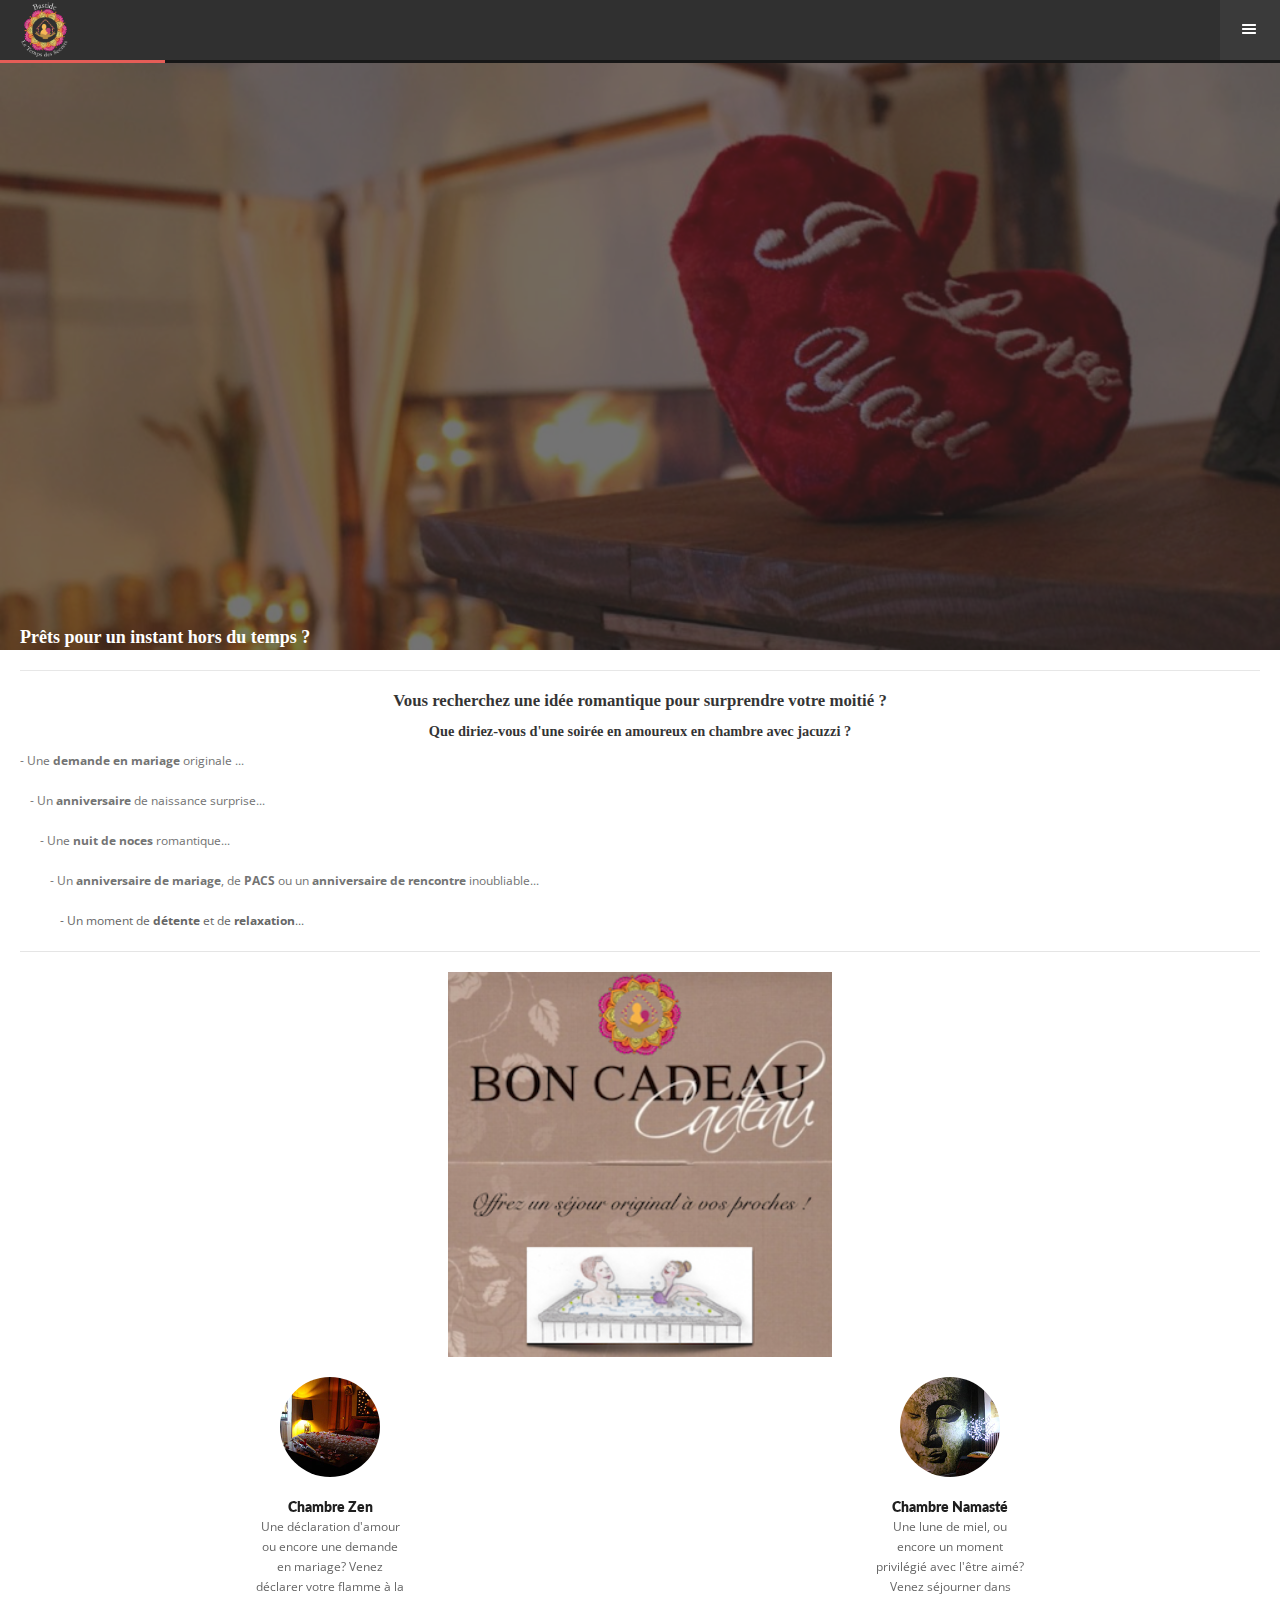
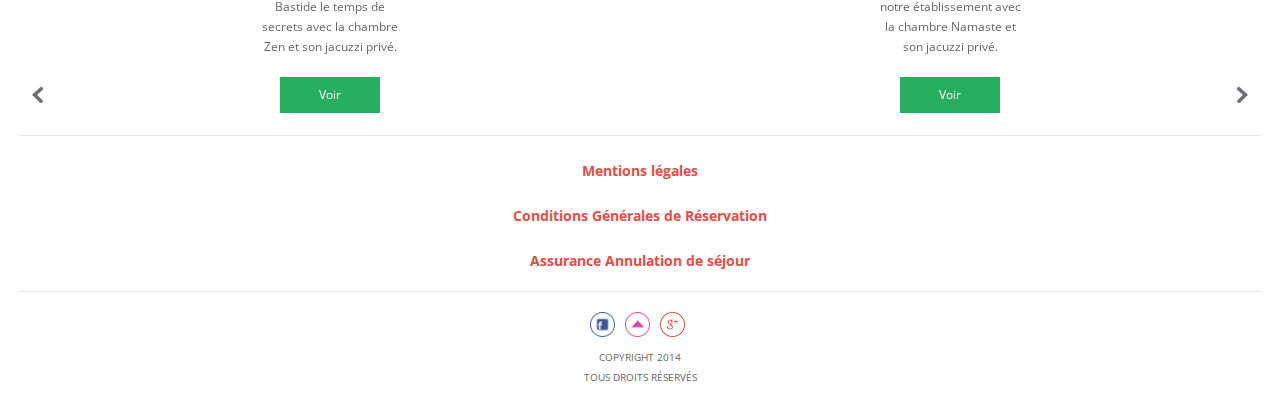
==== homepage.html @ b0e4244a "essai" ====
<!DOCTYPE HTML>
<head>
    <meta http-equiv="Content-Type" content="text/html; charset=utf-8" />
    <meta name="viewport" content="user-scalable=no, initial-scale=1.0, maximum-scale=1.0"/>
    <meta name="apple-mobile-web-app-capable" content="yes"/>
    <meta name="apple-mobile-web-app-status-bar-style" content="black">

    <link rel="apple-touch-icon-precomposed" sizes="114x114" href="images/splash/splash-icon.png">
    <link rel="apple-touch-startup-image" href="images/splash/splash-screen.png" 			media="screen and (max-device-width: 320px)" />  
    <link rel="apple-touch-startup-image" href="images/splash/splash-screen%402x.png" 		media="(max-device-width: 480px) and (-webkit-min-device-pixel-ratio: 2)" /> 
    <link rel="apple-touch-startup-image" sizes="640x1096" href="images/splash/splash-screen%403x.png" />
    <link rel="apple-touch-startup-image" sizes="1024x748" href="images/splash/splash-screen-ipad-landscape.png" media="screen and (min-device-width : 481px) and (max-device-width : 1024px) and (orientation : landscape)" />
    <link rel="apple-touch-startup-image" sizes="768x1004" href="images/splash/splash-screen-ipad-portrait.png" media="screen and (min-device-width : 481px) and (max-device-width : 1024px) and (orientation : portrait)" />
    <link rel="apple-touch-startup-image" sizes="1536x2008" href="images/splash/splash-screen-ipad-portrait-retina.png"   media="(device-width: 768px)	and (orientation: portrait)	and (-webkit-device-pixel-ratio: 2)"/>
    <link rel="apple-touch-startup-image" sizes="1496x2048" href="images/splash/splash-screen-ipad-landscape-retina.png"   media="(device-width: 768px)	and (orientation: landscape)	and (-webkit-device-pixel-ratio: 2)"/>

    <title>Epsilon Mobile Framework - Version 2.0</title>

    <link href="styles/style.css"     		rel="stylesheet" type="text/css">
    <link href="styles/framework.css" 		rel="stylesheet" type="text/css">
    <link href="styles/owl.carousel.css" 	 rel="stylesheet" type="text/css">
    <link href="styles/owl.theme.css" 		rel="stylesheet" type="text/css">
    <link href="styles/swipebox.css"		 rel="stylesheet" type="text/css">
    <link href="styles/colorbox.css"		 rel="stylesheet" type="text/css">

    <script type="text/javascript" src="scripts/jquery.js"></script>
    <script type="text/javascript" src="scripts/jqueryui.js"></script>
    <script type="text/javascript" src="scripts/owl.carousel.min.js"></script>
    <script type="text/javascript" src="scripts/jquery.swipebox.js"></script>
    <script type="text/javascript" src="scripts/colorbox.js"></script>
    <script type="text/javascript" src="scripts/snap.js"></script>
    <script type="text/javascript" src="scripts/contact.js"></script>
    <script type="text/javascript" src="scripts/custom.js"></script>
    <script type="text/javascript" src="scripts/framework.js"></script>
    <script type="text/javascript" src="scripts/framework.launcher.js"></script>
    <script	type="text/javascript" src="scripts/j.scrollit.js"></script>
    <script	type="text/javascript" src="scripts/j.wow.js"></script>
    <script	type="text/javascript" src="scripts/j.lazyload.min.js"></script>
    <style>div, a, p, img, blockquote, form, fieldset, textarea, input, label, iframe, code, pre {
        overflow: hidden;
    }</style>
</head>
<body>

    <div id="preloader">
        <div id="status">
            <p class="center-text">
                Chargement de la Page...
                <em>Le chargement depends de la vitesse de votre connection!</em>
            </p>
        </div>
    </div>

    <div class="header">
        <a href="#" class="show-navigation"></a>
        <a href="#" class="hide-navigation"></a>
        <img src="images/misc/logo.png" class="page-logo" alt="img">
    </div>

    <div class="navigation">
        <div class="navigation-wrapper">
            <div class="nav-item">
                <a href="index.html" class="landing-icon">Menu<em class="unselected-item"></em></a>
            </div>
            <div class="nav-item">
                <a href="homepage.html" class="homepage-icon">Accueil<em class="selected-item"></em></a>
            </div>
            <div class="nav-item">
                <a href="chambre-avec-jacuzzi.html" class="se-reposer-icon">Se reposer<em class="unselected-item"></em></a>
            </div>
            <div class="nav-item">
                <a href="se-restaurer.html" class="se-restaurer-icon">Se restaurer<em class="unselected-item"></em></a>
            </div>
            <div class="nav-item">
                <a href="s-evader.html" class="se-restaurer-icon">S'évader<em class="unselected-item"></em></a>
            </div>
            <div class="nav-item">
                <a href="tarif.html" class="tarif-icon">Tarifs/Options<em class="unselected-item"></em></a>
            </div>
            <div class="nav-item">
                <a href="facebook-page.html" class="facebook-icon">Page Facebook<em class="unselected-item"></em></a>
            </div>
            <div class="nav-item">
                <a href="contact.html" class="contact-icon">Contact<em class="unselected-item"></em></a>
            </div>
        </div>
    </div>

    <div class="page-header-clear"></div>

    <div class="slider-container">
        <div class="homepage-slider" data-snap-ignore="true">                
            <div>
                <div class="overlay"></div>
                <div class="homepage-slider-caption">
                    <h3>Prêts pour un instant hors du temps ?</h3>
                </div>
                <img src="images/home-slider/iloveyou.jpg" class="responsive-image" alt="img">
            </div>
            <div>
                <div class="overlay"></div>
                <div class="homepage-slider-caption">
                    <h3>Laissez-vous envoûter....</h3>
                </div>
                <img src="images/home-slider/Bouddha.jpg" class="responsive-image" alt="img">
            </div>
            <div>
                <div class="overlay"></div>
                <div class="homepage-slider-caption">
                    <h3>...par l'ambiance unique de nos 3 chambres...</h3>
                </div>
                <img src="images/home-slider/jacuzzi-vert.jpg" class="responsive-image" alt="img">
            </div>
            <div class="homepage-slider-controls">
                <a href="#" class="next-home"></a>
                <a href="#" class="prev-home"></a>
            </div>
        </div>

    </div>

    <div class="content">
        <div class="decoration"></div>
        <div class="container no-bottom">
            <h1 class="center-text"> Vous recherchez une idée romantique pour surprendre votre moitié ?</h1>
            <h2 class="center-text">Que diriez-vous d'une soirée en amoureux en chambre avec jacuzzi ?</h2>
            <p class="left-text">- Une <strong>demande en mariage</strong> originale ...</p>
            <p class="left-text indent-1">- Un <strong>anniversaire</strong> de naissance surprise...</p>
            <p class="left-text indent-2">- Une <strong>nuit de noces</strong> romantique...</p>
            <p class="left-text indent-3">- Un <strong>anniversaire de mariage</strong>, de <strong>PACS</strong> ou un <strong>anniversaire de rencontre</strong> inoubliable...</p>
            <p class="left-text indent-4">- Un moment de <strong>détente</strong> et de <strong>relaxation</strong>...</p>
        </div>	
        <div class="decoration"></div>    
    </div>

    <div class="content-section">
        <a href="contact.html"><img class="margin-center responsive-img" src="images/bon-cadeau-chambre-avec-jacuzzi.png" alt="img"></a>
    </div>

    <div class="content">
        <div class="container">
            <a href="#" class="next-quote"></a>
            <a href="#" class="prev-quote"></a>
            <div class="quote-slider" data-snap-ignore="true">
                <div>
                    <div class="quote-item">
                        <img src="images/chambre-homepage/chambre-avec-jacuzzi-zen.jpg" alt="img">
                        <h4>Chambre Zen</h4>
                        <strong>Une déclaration d'amour ou encore une demande en mariage?
                            Venez déclarer votre flamme à la Bastide le temps de secrets avec la chambre Zen et son jacuzzi privé. </strong>
                        <a href="chambre-avec-jacuzzi.html" class="button button-green center-button">Voir</a>
                    </div>
                </div>
                <div>
                    <div class="quote-item">
                        <img src="images/chambre-homepage/chambre-avec-jacuzzi-namaste.jpg" alt="img">
                        <h4>Chambre Namasté</h4>
                        <strong>Une lune de miel, ou encore un moment privilégié avec l'être aimé?
                            Venez séjourner dans notre établissement avec la chambre Namaste et son jacuzzi privé. </strong>
                        <a href="chambre-avec-jacuzzi.html" class="button button-green center-button">Voir</a>
                    </div>
                </div>
                <div>
                    <div class="quote-item">
                        <img src="images/chambre-homepage/chambre-avec-jacuzzi-jaipur.jpg" alt="img">
                        <h4>Chambre Jaipur</h4>
                        <strong>Un anniversaire de rencontre, ou envie de faire une surprise à l'être aimé?
                            Découvrez la chambre Jaïpur et son jacuzzi privatif. </strong>
                        <a href="chambre-avec-jacuzzi.html" class="button button-green center-button">Voir</a>
                    </div>
                </div>
            </div>
        </div>  
        <div class="decoration"></div>      
    </div>

    <div class="content">
        <div class="container no-bottom center-text">
            <p class="column-responsive half-bottom">
                <strong><a href="mentions-legales.html">Mentions légales</a></strong>
            </p>
            <p class="column-responsive half-bottom">
                <strong><a href="conditions-generales-de-reservation.html">Conditions Générales de Réservation</a></strong>
            </p>               
            <p class="column-responsive half-bottom last-column">
                <strong><a href="http://www.netassura.com/netassura-allotempo-menu-menu-general.html">Assurance Annulation de séjour</a></strong>
            </p>
            <div class="clear"></div>
        </div>
        <div class="decoration"></div>
    </div>


    <div class="content">
        <div class="container">
            <div class="footer-socials">
                <a href="https://www.facebook.com/pages/Bastide-Le-Temps-des-Secrets/212929413836" class="facebook-footer"></a>
                <a href="#" class="goup-footer"></a>
                <a href="https://plus.google.com/u/0/b/102078926611947515283/102078926611947515283/" class="google-footer"></a>
            </div>
            <p class="copyright uppercase center-text no-bottom">Copyright 2014<br> Tous droits réservés</p>        
        </div>
    </div>




</body>
</html>
---- styles/style.css ----
@charset "utf-8";
/* CSS Document */

body{
	background-color:#FFFFFF;
}

/*/////////////////*/
/*Homepage Settings*/
/*/////////////////*/

#bg { position: fixed; top: 0; left: 0%; }
.bgwidth { width: 100%; }
.bgheight { height: 100%; }

.homepage-wrapper{
	position:relative;
	z-index:999999;
}
.content h1{
    font-size: 1.4em;
    font-family: 'Garamond', serif;
}
.content h2{
    font-size: 1.2em;
    font-family: 'Garamond', serif;
}
.indent-1{
    padding-left: 10px;
}
.indent-2{
    padding-left: 20px;
}
.indent-3{
    padding-left: 30px;
}
.indent-4{
    padding-left: 40px;
}
.indent-5{
    padding-left: 50px;
}
.margin-center{
    margin: 0 auto;
}
.bg-pattern{
	z-index:100;
	position:fixed;
	width:100%;
	height:100%;
	top:0;
	left:0;
	background-image:url(../images/misc/repeat.png);
	background-repeat:repeat;
}

.bg-overlay{
	z-index:99;
	position:fixed;
	top:0;
	left:0;
	height:150%;
	width:100%;
	background-color:rgba(0,0,0,0.7);
}

.homepage-logo{
	width:70px;
	margin-left:auto;
	margin-right:auto;
	margin-top:40px;
}

.homepage-logo-sub{
	font-size:10px;
	font-style:normal;
	text-transform:uppercase;
	text-align:center;
	color:#FFFFFF;
	display:block;
	margin-top:5px;
}

.homepage-navigation{
	margin-top:20px;
	width:320px;
	margin-left:auto;
	margin-right:auto;
}

.homepage-navigation a{
	text-align:center;
	color:#a4a5a4;
	font-size:14px;
	text-transform:uppercase;
	font-family:'Dosis', sans-serif;
	font-weight:400;
	padding-top:80px;
	float:left;
	background-position:15px 0px;
	background-repeat:no-repeat;
	background-size:70px 70px;
	width:100px;
	margin-left:3px;
	margin-right:3px;
	margin-bottom:30px;
}


.home-icon{	background-image:url(../images/misc/home.png);}
.type-icon{	background-image:url(../images/misc/type.png);}
.jquery-icon{	background-image:url(../images/misc/jquery.png);}
.gallery-icon{	background-image:url(../images/misc/gallery.png);}
.folio-icon{	background-image:url(../images/misc/folio.png);}
.mail-icon{	background-image:url(../images/misc/mail.png);}


.footer{
	width:150px;
	margin-left:auto;
	margin-right:auto;
	margin-top:40px;	
}

.footer a{
	background-size:35px 35px;
	width:35px;
	height:35px;
	float:left;
	margin-left:25px;	
}

.footer p{
	text-align:center;
	font-size:10px;
	margin-left:0px;
	text-transform:uppercase;
	margin-top:20px;
	margin-bottom:20px;
}

.facebook-icon{background-image:url(../images/misc/facebook.png);}
.twitter-icon{background-image:url(../images/misc/twitter.png);}
.google-icon{background-image:url(../images/misc/google.png);}
.se-restaurer-icon{background-image:url(../images/misc/se-restaurer.png);}
.se-reposer-icon{background-image:url(../images/misc/se-reposer.png);}
.tarif-icon{background-image:url(../images/misc/tarif.png);}
.margin-top-50{
    margin-top: 50px;
}
.padding-top-1{
    padding-top: 1px;
}
.margin-top-300{
    margin-top: 300px;
}
.height1000{
    height: 3000px;
}
.selected-scroll{
    color: #E34E47 !important;
}
.on-click-view {
    position: absolute;
    right: 15%;
    width: 9%;
    z-index: 2;
}
.content-center{
    margin: 0 auto;
}
.gallery-chambre{
    margin: 0 auto;
    width: auto;
}

.gallery-chambre li {
    margin: 0 auto;
    list-style: none outside none !important;
    width: 33.3333%;
    position: relative;
}

.gallery-chambre li a {
    display: block;
    margin-bottom: 5px !important;
    margin-left: 10px;
    margin-right: 10px;
    margin-top: 10px;
}
.gallery-chambre li a img {
    border-radius: 500px;
    display: block;
    height: auto;
    width: 100%;
}

/* iPads (landscape) */
@media only screen 
and (min-width : 768px) 
and (orientation : landscape) {
    .content-section .responsive-image{
		margin-top:-210px;	
	}	
		
	.homepage-logo{
		width:155px;
		margin-top:40px;
	}

	.homepage-logo-sub{
		font-size:12px;
		margin-bottom:120px;
	}

	.homepage-navigation{
		margin-top:30px;
		margin-bottom:80px;
		width:850px;
		margin-left:auto;
		margin-right:auto;
	}
	
	.homepage-navigation a{
		font-size:16px;
		padding-top:120px;
		background-size:100px 100px;
		width:130px;
		margin-bottom:50px;
	}	
	
	.footer{
		margin-bottom:0px;
	}
	
	.footer p{
		margin-bottom:0px;
		font-size:12px;
		color:#FFFFFF;
	}
    article.page-info {
        background-attachment: scroll;
        background-clip: border-box;
        background-color: #1D1D1D;
        background-image: none;
        background-origin: padding-box;
        background-position: center center;
        background-repeat: no-repeat;
        background-size: cover !important;
        height: 300px;
        padding: 0;
        }
    article {
        margin-bottom: 15px;
    }

    article.page-info .cover {
        background-color: rgba(47, 69, 83, 0.7);
        left: 0;
        right: 0;
        padding: 0 10px;
        position: absolute;
        top: 215px;
        width: 100%;
        height:81px;
    }
    article.detail-article div {
        width: auto !important;
    }
    article.page-info .photoIpad {
        height: 120px;
        width: 120px;
        left: 15px;
        position: absolute;
        top: 150px;
        z-index: 5;
    }

    article .photoIphone {
        display:none;
    }

    article.page-info .cover .infos {
        margin-top: 20px;
    }
    article.page-info .infos {
        margin-left: 140px;
    }

    article.page-info #adresse {
        color: #FFFFFF;
        font-size: 13px;
        margin-top: 5px;
        text-shadow: 0 1px 1px #000000;
    }

    article.detail-article div {
        width: auto !important;
    }
    .content-facebook{
        height: auto;
        position: absolute;
        right: 20px;
        top: 285px;
        width: 40%;
        z-index: 3;
    }
    .content-facebook .faceboook{
        width: 90%;
        position:relative;
        height: 65px;
        margin: 0 auto;
    }
    .content-facebook .faceboook .fan_count{
        color: #FFFFFF;
        position: absolute;
        right: 30px;
        top: 10px;
    }
    .content-facebook .fb-like{
        left: 50px;
        position: absolute;
    }
    
}


/* iPads (portrait)*/

@media only screen 
and (min-width : 768px) 
and (orientation : portrait) {
    .content-section .responsive-image{
		margin-top:-130px;	
	}	
	
	.homepage-logo{
		width:155px;
		margin-top:80px;
	}

	.homepage-logo-sub{
		font-size:12px;
		margin-bottom:120px;
	}

	.homepage-navigation{
		margin-top:30px;
		margin-bottom:100px;
		width:430px;
		margin-left:auto;
		margin-right:auto;
	}
	
	.homepage-navigation a{
		font-size:16px;
		padding-top:120px;
		background-size:100px 100px;
		width:130px;
		margin-bottom:50px;
	}	
	
	.footer p{
		margin-bottom:0px;
		font-size:12px;
		color:#FFFFFF;
	}
    
    article.page-info {
        background-attachment: scroll;
        background-clip: border-box;
        background-color: #1D1D1D;
        background-image: none;
        background-origin: padding-box;
        background-position: center center;
        background-repeat: no-repeat;
        background-size: cover !important;
        height: 300px;
        padding: 0;
        }
    article {
        margin-bottom: 15px;
    }

    article.page-info .cover {
        background-color: rgba(47, 69, 83, 0.7);
        left: 0;
        right: 0;
        padding: 0 10px;
        position: absolute;
        top: 215px;
        width: 100%;
        height:81px;
    }
    article.detail-article div {
        width: auto !important;
    }
    article.page-info .photoIpad {
        height: 120px;
        width: 120px;
        left: 15px;
        position: absolute;
        top: 150px;
        z-index: 5;
    }

    article .photoIphone {
        display:none;
    }

    article.page-info .cover .infos {
        margin-top: 20px;
    }
    article.page-info .infos {
        margin-left: 140px;
    }

    article.page-info #adresse {
        color: #FFFFFF;
        font-size: 13px;
        margin-top: 5px;
        text-shadow: 0 1px 1px #000000;
    }

    article.detail-article div {
        width: auto !important;
    }
    .content-facebook{
        height: auto;
        position: absolute;
        right: 20px;
        top: 285px;
        width: 40%;
        z-index: 3;
    }
    .content-facebook .faceboook{
        width: 90%;
        position:relative;
        height: 65px;
        margin: 0 auto;
    }
    .content-facebook .faceboook .fan_count{
        color: #FFFFFF;
        position: absolute;
        right: 30px;
        top: 10px;
    }
    .content-facebook .fb-like{
        left: 50px;
        position: absolute;
    }

}

/*Mobile Devices in Landscape*/

@media only screen 
and (orientation : landscape ){
	.homepage-logo{
		margin-top:20px;
		margin-bottom:0px;
	}
		
	.homepage-navigation{
		margin-top:40px;
		margin-bottom:20px;
		width:520px;
		margin-left:auto;
		margin-right:auto;
	}
	
	.homepage-navigation a{
		width:80px;	
		background-size:60px 60px;
		background-position: 10px 0px;
	}
	
	.footer{
		margin-top:0px;
	}
}


/*iPhone 5 + WebApp Settings*/

@media screen and (height : 548px){
	.homepage-navigation{
		margin-top:55px;	
	}
    .responsive-img{
        width: 50%;
    }
	.footer{
		margin-top:25px;
	}

	.footer p{
		margin-bottom:0px;
	}
}


/*iOS WebApp Settings*/

@media screen and (height : 572px){
	.homepage-navigation{
		margin-top:65px;	
	}
	
	.footer{
		margin-top:35px;
	}
}

@media screen
and (min-width:320px)
and (orientation : landscape){
    .content-section .responsive-image{
		margin-top:0px;	
	}
    .responsive-img{
        width: 30%;
    }
   /* article.page-info {
        background-attachment: scroll;
        background-clip: border-box;
        background-color: #1D1D1D;
        background-image: none;
        background-origin: padding-box;
        background-position: center center;
        background-repeat: no-repeat;
        background-size: cover !important;
        height: 160px;
        padding: 0;
        }
    article {
        margin-bottom: 15px;
    }

    article.page-info .cover {
        background: url("../img/fbCover-gradient.png") no-repeat scroll left top / cover rgba(0, 0, 0, 0);
        padding: 40px 8px;
    }
    article.detail-article div {
        width: auto !important;
    }
    article.page-info .photoIphone {
        height: 80px;
        width: 80px;
    }
    article .photoIphone {
        float: left;
        width: 45px;
    }
    
    article.page-info .photoIpad {
        display:none;
    }
    
    
    article.page-info .cover .infos {
        margin-top: 20px;
    }
    article.page-info .infos {
        margin-left: 95px;
    }

    article.page-info #adresse {
        color: #FFFFFF;
        font-size: 13px;
        margin-top: 5px;
        text-shadow: 0 1px 1px #000000;
    }

    article.detail-article div {
        width: auto !important;
    }
    .content-facebook{
        width: 100%;
        height: auto;
    }
    .content-facebook .faceboook{
        width: 90%;
        position:relative;
        height: 65px;
        margin: 0 auto;
    }
    .content-facebook .faceboook .fan_count{
        font-size: 1em;
        position: absolute;
        right: 0;
        width:97px;
    }
    .content-facebook .fb-like{
        position: absolute;
        left: 0;
            
    }*/
    
    

}

/*iPhone 5 - WebApp Settings*/

@media screen and (max-height : 460px)
{
	
	.homepage-logo{
		margin-top:15px;
	}
	
	.homepage-logo-sub{
		margin-bottom:30px;
	}
	
	.homepage-navigation{
		margin-top:20px;	
	}
	
	.homepage-navigation a{
		margin-bottom:10px;
	}
    .responsive-img{
        width: 40%;
    }
	
	.footer{
		margin-top:30px;
	}

	.footer p{
		margin-bottom:0px;
	}

	.footer a {
		margin-bottom:-5px;
	}
    
    article.page-info {
        background-attachment: scroll;
        background-clip: border-box;
        background-color: #1D1D1D;
        background-image: none;
        background-origin: padding-box;
        background-position: center center;
        background-repeat: no-repeat;
        background-size: cover !important;
        height: 160px;
        padding: 0;
        }
    article {
        margin-bottom: 15px;
    }

    article.page-info .cover {
        background: url("../img/fbCover-gradient.png") no-repeat scroll left top / cover rgba(0, 0, 0, 0);
        padding: 40px 8px;
    }
    article.detail-article div {
        width: auto !important;
    }
    article.page-info .photoIphone {
        height: 80px;
        width: 80px;
    }
    article .photoIphone {
        float: left;
        width: 45px;
    }
    
    article.page-info .photoIpad {
        display:none;
    }

    article.page-info .cover .infos {
        margin-top: 20px;
    }
    article.page-info .infos {
        margin-left: 95px;
    }

    article.page-info #adresse {
        color: #FFFFFF;
        font-size: 13px;
        margin-top: 5px;
        text-shadow: 0 1px 1px #000000;
    }

    article.detail-article div {
        width: auto !important;
    }
    .content-facebook{
        width: 100%;
        height: auto;
    }
    .content-facebook .faceboook{
        width: 90%;
        position:relative;
        height: 65px;
        margin: 0 auto;
    }
    .content-facebook .faceboook .fan_count{
        font-size: 1em;
        position: absolute;
        right: 0;
        width:97px;
    }
    .content-facebook .fb-like{
        position: absolute;
        left: 0;
            
    }

}

/*Add To Homescreen */

.webapp{
	background-color:rgba(255,255,255,0.9);
	width:300px;
	height:69px;
	position:fixed;
	bottom:-200px;
	border-radius:12px;

}

.webapp-wrapper{
	position:relative;
	width:300px;
	margin-left:auto;
	margin-right:auto;
}

.webapp img{
	width:50px;
	height:50px;
	border-radius:12px;
	position:absolute;
	margin-left:10px;
	margin-top:10px;
}

.webapp h3{
	font-family:'Dosis', sans-serif;
	font-weight:600!important;
	font-size:12px;
	color:#000000;
	font-weight:800;
	margin-left:80px;
	margin-top:10px;
	margin-bottom:0px;
}

.webapp p{
	width:220px;
	color:rgba(0,0,0,0.8);
	font-size:10px;
	margin-left:80px;
	line-height:15px;
}

.close-webapp{
	font-family:Arial, Helvetica, sans-serif;
	position:absolute;
	margin-top:-67px;
	right:20px;
	color:#FFFFFF;
	background-color:#000000;
	border-radius:15px;
	width:12px;
	height:12px;
	font-size:8px;
	line-height:9px;
	padding-left:4px;
}

.corner-deco{
	background-image:url(../images/misc/corner-deco.png);
	background-size:20px 10px;
	width:20px;
	height:10px;
	position:absolute;
	margin-top:-11px;
	margin-left:140px;
}


/*////////////////////////*/
/*Second Homepage Settings*/
/*////////////////////////*/

.header{
	background-color:#1c1c1c;
	height:60px;
	position:fixed;
	width:100%;
	z-index:9999999;
    top:0; 
        
}

.page-logo{
	width:51px;
	margin-top:0px;
	margin-left:20px;
}


.overlay{
	pointer-events:none;
	position:absolute;
	width:100%;
	height:100%;
	background-color:rgba(0,0,0,0.6);
	z-index:9999;
}


.overlay-pattern{
	background-image:url(../images/misc/repeat.png);
	background-repeat:repeat;	
}


.show-navigation{
	right:0px;
	background-image:url(../images/misc/deploy-nav.png);
	background-size:18px 12px;
	width:60px;
	height:60px;
	position:absolute;
	background-repeat:no-repeat;
	background-position:20px 23px;
	background-color:rgba(255,255,255,0.05);
}

.hide-navigation{
	display:none;
	right:0px;
	background-image:url(../images/misc/delete-nav.png);
	background-size:24px 15px;
	width:60px;
	height:60px;
	position:absolute;
	background-repeat:no-repeat;
	background-position:18px 22px;
	background-color:rgba(255,255,255,0.05);
}


.page-header-clear{
	height:60px;
}

.navigation-wrapper{
	border-top:solid 1px rgba(255,255,255,0.08);
	background-color:rgba(255,255,255,0.05);
}

.navigation{
	border-bottom:solid 5px #e34e47;
	background-color:#1c1c1c;
	position:absolute;
	width:100%;
	z-index:999999;
	top:-300%;
}


@media only screen
and (min-width : 768px){
	.navigation{
		margin-top:3px;
		width:320px!important;
		right:0px;
	}
}


.nav-item a{
	opacity:0.8;
	font-size:12px;
	font-family:'Dosis' sans-serif;
	text-transform:uppercase;
	font-weight:500;
	letter-spacing:1.0px;
	padding-left:70px;
	color:rgba(255,255,255,0.8);
	line-height:60px;
	border-bottom:solid 1px rgba(255,255,255,0.1);
	background-position:20px 18px;
	background-repeat:no-repeat;
	background-size:22px 22px;
}

.nav-item a:hover{
	background-color:rgba(255,255,255,0.05);
}

.homepage-icon{
	background-image:url(../images/misc/homepage.png);
}

.landing-icon{
	background-image:url(../images/misc/landing.png);
}

.features-icon{
	background-image:url(../images/misc/features.png);
}

.camera-icon{
	background-image:url(../images/misc/camera.png);
}

.portfolio-icon{
	background-image:url(../images/misc/portfolio.png);
}

.video-icon{
	background-image:url(../images/misc/videos.png);
}

.contact-icon{
	background-image:url(../images/misc/contact.png);
}

.selected-item{
	background-image:url(../images/misc/nav_selected.png);
	background-size:14px 14px;
	background-repeat:no-repeat;
	position:absolute;
	width:14px;
	height:14px;
	right:23px;
	margin-top:23px;
}
	
.unselected-item{
	background-image:url(../images/misc/nav_unselected.png);
	background-size:14px 14px;
	background-repeat:no-repeat;
	position:absolute;
	width:14px;
	height:14px;
	right:23px;
	margin-top:23px;
}

.dropdown-item{
	background-image:url(../images/misc/nav_dropup.png);
	background-size:14px 14px;
	background-repeat:no-repeat;
	position:absolute;
	width:14px;
	height:14px;
	right:23px;
	margin-top:23px;
}

.active-dropdown{
	background-image:url(../images/misc/nav_dropdown.png);
}

.submenu{
	display:none;
}

.submenu-active{
	display:block;
}

.submenu a{
	opacity:0.5;
	background-image:url(../images/misc/nav-submenu.png);
	background-repeat:no-repeat;
	background-size:8px 8px;
	background-position:50px 25px;
	padding-left:90px;
}

/*Contact Icons*/
.contact-call{
	padding-top:5px;
	color:#666;
	padding-left:30px;
	background-image:url(../images/misc/contact_phone.png);
	background-position:0px 5px;
	background-repeat:no-repeat;
	background-size:18px 18px;
	height:30px;
	display:block;
}

.contact-text{
	color:#666;
	padding-left:30px;
	background-image:url(../images/misc/contact_message.png);
	background-position:0px 2px;
	background-repeat:no-repeat;
	background-size:18px 18px;
	height:20px;
	display:block;
	margin-bottom:2px;
}

.contact-mail{
	color:#666;
	padding-left:30px;
	background-image:url(../images/misc/contact_mail.png);
	background-position:3px 3px;
	background-repeat:no-repeat;
	background-size:14px 14px;
	height:20px;
	display:block;
	margin-top:5px;
	margin-bottom:2px;
}

.contact-facebook{
	color:#666;
	padding-left:30px;
	background-image:url(../images/misc/contact_facebook.png);
	background-position:0px 0px;
	background-repeat:no-repeat;
	background-size:20px 20px;
	height:20px;
	display:block;
	margin-top:5px;
	margin-bottom:2px;
}

.contact-twitter{
	color:#666;
	padding-left:30px;
	background-image:url(../images/misc/contact_twitter.png);
	background-position:0px 0px;
	background-repeat:no-repeat;
	background-size:20px 20px;
	height:20px;
	display:block;
	margin-top:5px;
	margin-bottom:2px;
}

.content-section{
	margin-bottom:20px;
}

.content-section .responsive-image{
	margin-bottom:0px;
}

.content-section h1{
	font-size:16px;
	position:absolute;
	color:#FFFFFF;
	margin-top:30px;
	left:20px;
	z-index:99999;
}

.content-section em{
	font-size:12px;
	font-style:normal;
	position:absolute;
	color:#a3a3a3;
	margin-top:55px;
	left:20px;
	z-index:99999;
}

/*About Faces / Quotes */

.quote-item em{
	text-align:center;
	display:block;
	color:#e34e47;
	margin-bottom:10px;
}

.quote-item h4{
	text-align:center;
	margin-bottom:0px;
}

.quote-item strong{
	text-align:center;
	font-style:normal;
	font-weight:400;
	display:block;
	width:230px;
	margin-left:auto;
	margin-right:auto;
}

.quote-item img{
	border-radius:100px;
	width:100px;
	margin-left:auto;
	margin-right:auto;
	margin-bottom:20px;
}

/*Responsive Columns*/

.column-responsive img{
	width:100px;
	float:left;
	border-radius:100px;
	margin-right:10px;
	margin-bottom:10px;
}

.column-responsive strong{
	margin-top:5px;
	display:block;
	margin-bottom:10px;
	font-size:14px;
	color:#1a1a1a;
}

.column-responsive em{
	font-style:normal;
}


.copyright{
	font-size:10px;
}

.footer-socials{
	width:110px;
	margin-left:auto;
	margin-right:auto;
	margin-bottom:10px;
}

.footer-socials a{
	float:left;
	margin-left:5px;
	margin-right:5px;
}

.facebook-footer{
	background-image:url(../images/misc/facebook-footer.png);
	background-repeat:no-repeat;
	background-size:25px 25px;
	height:25px;
	width:25px;
}

.goup-footer{
	background-image:url(../images/misc/goup-footer.png);
	background-repeat:no-repeat;
	background-size:25px 25px;
	height:25px;
	width:25px;
}

.twitter-footer2{
	background-image:url(../images/misc/twitter-footer.png);
	background-repeat:no-repeat;
	background-size:25px 25px;
	height:25px;
	width:25px;
}

.google-footer{
	background-image:url(../images/misc/google-footer.png);
	background-repeat:no-repeat;
	background-size:25px 25px;
	height:25px;
	width:25px;
}

/*Wide Portfolio*/

.wide-active{
	margin-top:20px;
	display:none;
}

.wide-item-wrapper{
	background-color:#FFFFFF;
	padding-bottom:1px;
	margin-top:3px;
}

.wide-folio{
	margin-top:-17px;
	margin-bottom:20px;
}

.wide-item{
	margin-bottom:3px;
}

.wide-item .responsive-image{
	margin-bottom:0px;
}

.wide-image{
	max-height:100px;
	overflow:hidden;
}

.wide-item-titles{
	position:relative;
	z-index:99999;
	top:30px;
	margin-bottom:-45px;
	pointer-events:none;
}

.wide-item-titles h4{
	font-family:'Open Sans', sans-serif;
	font-weight:200;
	font-size:16px;
	text-transform:uppercase;
	color:#FFFFFF;
	position:relative;
	z-index:999999;
	text-align:center;
	margin-bottom:5px;
}

.wide-item-titles p{
	color:#FFFFFF;
	margin-bottom:0px;
	color:rgba(255,255,255,0.5);
	text-align:center;
	position:relative;
	z-index:999999;
}

.wide-item-content{
	display:none;
	margin-top:20px;
	margin-left:20px;
	margin-right:20px;
}

@media (min-width:760px) { 
	.wide-image{
		max-height:150px;
	}
	
	.wide-item-titles{
		top:55px;
		margin-bottom:-45px;
	}
}




/*Demo Purpose Frame Only*/


@media only screen 
and (width : 798px){ 
    .content-section .responsive-image{
		margin-top:-135px;	
	}	
}


/*Preview Frame Demo Only*/

@media only screen 
and (min-width : 798px)
and (min-height: 801px){
	
	.homepage-logo{
		width:155px;
		margin-top:40px;
	}

	.homepage-logo-sub{
		
		font-size:12px;
		margin-bottom:100px;
	}

	.homepage-navigation{
		margin-top:30px;
		margin-bottom:80px;
		width:430px;
		margin-left:auto;
		margin-right:auto;
	}
	
	.homepage-navigation a{
		font-size:16px;
		padding-top:120px;
		background-size:100px 100px;
		width:130px;
		margin-bottom:30px;
	}
}
---- styles/framework.css ----
/*Epsilon Framework Version 2*/
/*Framework author: Enabled*/
/*License: This stylesheet cannot be resold by anyone else except Enabled and Cosmin Cotor*/

@charset "utf-8";
@import url(http://fonts.googleapis.com/css?family=Open+Sans:300italic,400italic,600italic,700italic,800italic,400,300,600,700,800);
@import url(http://fonts.googleapis.com/css?family=Dosis:200,300,400,500,600,700,800);
@import url(http://fonts.googleapis.com/css?family=Raleway:400,100,200,300,500,600);
@import url(http://fonts.googleapis.com/css?family=Lato:400,700,900);
/* CSS Document */


/*////////////////*/
/*Stylesheet Reset*/
/*////////////////*/

* {
	appearance:normal;
	-webkit-appearance: none;
	-moz-appearance: none;
	margin: 0;
	padding: 0;
	border: 0;
	font-size: 100%;
	vertical-align: baseline;
	outline: none;
	font-size-adjust: none;
	-webkit-text-size-adjust: none;
	-moz-text-size-adjust: none;
	-ms-text-size-adjust: none;
}
*:focus {
	outline: none;
}

*,*:after,*:before {	-webkit-box-sizing: border-box;	-moz-box-sizing: border-box;	box-sizing: border-box;	padding: 0;	margin: 0;}

body {
	margin: 0;
	padding: 0;
}

a:hover{
	text-decoration:none!important;
}

::selection {
	background-color:#CCC;
	color: #000;
}

div, a, p, img, blockquote, form, fieldset, textarea, input, label, iframe, code, pre {
	display: block;
	position:relative;

}

p {
	line-height: 20px;
	margin-bottom: 20px;
	font-size:12px;
	letter-spacing:0px;
}

p > a {
	display: inline;
	text-decoration: none;
}

p > a:hover {
	text-decoration: underline;
}

p > span {
	display: inline;
}

span > a {
	display: inline;
}

a > span {
	display: inline;
}

a {
	text-decoration: none;
}

a:hover {
	text-decoration: none;
}

h1 > a, h2 > a, h3 > a, h4 > a, h5 > a, h6 > a {
	display: inline;
}

table {
	border-collapse: separate;
	border-spacing: 0;
	background-color: #f6f6f6;
	border-left: 1px solid #e9e9e9;
	border-top: 1px solid #e9e9e9;
	width: 100%;
	clear: both;
	margin-bottom: 27px;
}

thead {}

th {
	vertical-align: middle;
	border-bottom: 1px solid #e9e9e9;
	border-right: 1px solid #e9e9e9;
	font-weight: bold;
	color: #fff;
    background-color: #816E57;
}

tr {
	line-height: 18px;
}

td {
	border-right: 1px solid #e9e9e9;
	border-bottom: 1px solid #e9e9e9;
	text-align: center;
	color: #666;
	padding-top: 9px;
	padding-bottom: 9px;
	line-height: 18px;
	vertical-align: middle;
    background-color: #F5F2E9;
}

tr:hover > td {
	background: #fff;
}

ul {
	margin-bottom: 20px;
}

.regular-list{
	overflow:visible!important;
	margin-left:0px;
}

.number-list li{
	overflow:visible!important;
	margin-left:0px;
	list-style:decimal;
	margin-left:20px;
}

ol {
	margin-bottom: 20px;
}
li {
	line-height: 18px;
	margin-bottom:5px;
	list-style:inside;
}

ol > li:last-child, ul > li:last-child {
    margin-bottom:0px;	
}

/*//////////////////////////////////////*/
/*Font Selection and General Font Colors*/
/*//////////////////////////////////////*/

body{
	font-family:'Open Sans', sans-serif;
	color:#666;
	font-size:12px;
	line-height:20px;
}

.checkbox{
	color:#666;
}

h1{
	font-size:20px;
	margin-bottom:10px;
	font-weight:800;
	color:#292929;
}

h2{
	font-size:18px;
	margin-bottom:10px;
	font-weight:800;
	color:#292929;
}

h3{
	font-size:16px;
	margin-bottom:10px;
	font-weight:800;
	color:#292929
}

h4{
	font-size:14px;
	margin-bottom:10px;
	font-weight:800;
	color:#292929;
}

h5{
	color:#292929;
	font-size:12px;
	margin-bottom:5px;
	font-weight:800;
}

h1, h2, h3, h4, h5, h6{
	font-family:'Lato', sans-serif;
	color:#1f1f1f;	
}

a{
	color:#e34e47;
}

/*////////////////////////*/
/*Other Classes and Resets*/
/*////////////////////////*/

.content{
	margin-left:20px;
	margin-right:20px;
}

.container{
	margin-bottom:20px;
}

.no-bottom{
	margin-bottom:0px;
	padding-bottom:0px;
}

.half-bottom{
	margin-bottom:10px;
}

.full-bottom{
	margin-bottom:20px;
}

.clear {
	clear: both;
	height: 0px;
	line-height: 0px;
}

.float-left{	 
	float:left;
	margin-right:10px;
	margin-bottom:10px;
}

.float-right{	
	float:right;
	margin-left:5px;
}

.right-text{	 
	text-align:right;
}

.left-text{	  
	text-align:left;
}

.center-text{	
	text-align:center;
}

.uppercase{
	text-transform:uppercase;
}

.capitalize{
	text-transform:capitalize;
}

.responsive-image{
	width:100%;
	margin-bottom:20px;
}

.responsive-video{
	display:block;
	width:100%;
	margin-bottom:20px;
}

.decoration{ 
	height:1px;
	background-color:rgba(0,0,0,0.1);
	margin-bottom:20px;
	display:block;
	clear:both;
}

/*//////////////*/
/*Data Preloader*/
/*//////////////*/

#preloader {
	position:fixed;
	z-index:2500;
	top:0;
	left:0;
	right:0;
	bottom:0;
	background-color:#FFF; 
	z-index:99999999; 
}

#status {
	position:fixed;
	z-index:99999999;
	width:250px;
	height:250px;
	position:absolute;
	left:50%; 
	top:50%; 
	background-image:url(../images/status.gif); 
	background-size:32px 32px;
	background-repeat:no-repeat;
	background-position:center;
	margin:-125px 0 0 -125px; 
}

#status p{
	top:60%;
}

#status em{
	font-size:10px!important;
	display:block;
	font-style:normal;
}

/*///////////////////*/
/*Typograhpy Features*/
/*///////////////////*/

.center-icon{
	width:70px;
	margin-left:auto;
	margin-right:auto;
	margin-bottom:20px;
}

.last-column{
	margin-right:0%!important;
}

.one-third{
	width:28%;
	float:left;
	margin-right:8%;	
}

.one-half{
	width:45%;
	float:left;
	margin-right:10%;
}

@media (max-width:760px){
	
.hide-if-mobile{
	display:none;
}

}

@media (min-width:760px) { 
	.one-third-responsive{
		width:28%;
		float:left;
		margin-right:8%;	
	}
	
	.one-half-responsive{
		width:48%;
		float:left;
		margin-right:4%;
	}
	
	.hide-if-responsive{
		display:none;
	}

}

/*///////////////*/
/*Text Highlights*/
/*///////////////*/

.text-highlight{
	color:#FFFFFF;
	padding:5px;
	margin-right:3px;	
}

.highlight-turqoise{	 background-color:#16a085;	}
.highlight-green{  	 	background-color:#27ae60;	}
.highlight-blue{   		 background-color:#2980b9;	}
.highlight-magenta{	  background-color:#8e44ad;	}
.highlight-dark{		 background-color:#2c3e50;	}
.highlight-yellow{	   background-color:#f1c40f;	}
.highlight-red{		  background-color:#c0392b;	}
.highlight-orange{	   background-color:#e67e22;	}

/*///////*/
/*Buttons*/
/*///////*/

.center-button{
	width:100px;
	text-align:center;
	margin-left:auto!important;
	margin-right:auto!important;
	display:block!important;
	margin-top:20px;
}

.fullscreen-button{
	width:100%;
	display:block;
	text-align:center;
}

.button:hover{
	opacity:0.8;
}

.button-big:hover{
	opacity:0.8;
}

.button-icon:hover{
	opacity:0.8;	
}

.button-big-icon:hover{
	opacity:0.8;
}

.button-fullscreen{
	display:block;
	width:100%;
}

.button{
	text-align:center;
	color:#FFFFFF;
	padding:8px 13px;
	display:inline-block;	
	margin-bottom:2px;
	margin-left:2px;
}

.button-big{
	text-align:center;
	color:#FFFFFF;
	padding:10px 26px;
	display:inline-block;
	margin-bottom:2px;
}

.button-big-icon{
	text-align:center;
	color:#FFFFFF;
	padding:10px 36px;
	padding-left:43px;
	display:inline-block;
	text-align:left;
	background-position:8px 8px;
	background-repeat:no-repeat;
	background-size:23px 23px;	
}


.button-icon{
	text-align:center;
	color:#FFFFFF;
	padding:8px 15px;
	padding-left:35px;
	display:inline-block;	
	margin-bottom:2px;
	margin-left:2px;
	text-align:left;
	background-position:8px 7px;
	background-repeat:no-repeat;
	background-size:20px 20px;	
}


.button-turqoise{			background-color:#16a085;	}
.button-turqoise:active{	 background-color:#085b4b;	}

.button-green{			   background-color:#27ae60;	}
.button-green:active{		background-color:#177c42;	}

.button-blue{				background-color:#2980b9;	}
.button-blue:active{		 background-color:#195a84;	}

.button-magenta{			 background-color:#8e44ad;	}
.button-magenta:active{	  background-color:#61267a;	}

.button-dark{				background-color:#2c3e50;	}
.button-dark:active{		 background-color:#0b1621;	}

.button-yellow{			  background-color:#f1c40f;	}
.button-yellow:active{	   background-color:#c3a321;	}

.button-red{				 background-color:#c0392b;	}
.button-red:active{		  background-color:#932d23;	}

.button-orange{			  background-color:#e67e22;	}
.button-orange:active{	   background-color:#b76217;	}


/*/////////////*/
/*Buttons Icons*/
/*/////////////*/

.icon-home{background-image:url(../images/icons/misc/home.html);}
.icon-setting{background-image:url(../images/icons/settings/cog4.html);}
.icon-mail{background-image:url(../images/icons/misc/mail.html);}


/*////////////////*/
/*Mobile Detectors*/
/*////////////////*/

.mobile-detector-button{
	color:#FFFFFF;
	background-color:#2c3e50;
	padding:10px 35px;
	display:block;
	width:135px;
	text-align:right;
	margin-bottom:5px;
}

.android-detected a{
	background-image:url(../images/detector/droid%402x.png);
	background-position:15px 15px;
	background-size:26px 30px;
	background-repeat:no-repeat;
}

.ipod-detected a{
	background-image:url(../images/detector/iphone%402x.png);
	background-position:15px 15px;
	background-size:26px 30px;
	background-repeat:no-repeat;
}

.ipad-detected a{
	background-image:url(../images/detector/ipad%402x.png);
	background-position:15px 15px;
	background-size:26px 30px;
	background-repeat:no-repeat;
}

.iphone-detected a{
	background-image:url(../images/detector/iphone%402x.png);
	background-position:15px 15px;
	background-size:26px 30px;
	background-repeat:no-repeat;
}

/*///////////////*/
/*Code Highlights*/
/*///////////////*/

.code{
	border:solid 1px #cacaca;
	font-size:12px;
	margin-bottom:30px;
}

.wline{
	font-size:11px;
	font-family:"Courier New", Courier, monospace!important;
	display:block;
	background-color:#FFFFFF;
	padding-left:10px;
	padding-right:10px;
	padding-top:8px;
	padding-bottom:8px;
}

.code > span:last-child{
	border-bottom:none;
}

.gline{
	font-size:11px;
	font-family:"Courier New", Courier, monospace!important;
	border-top:solid 1px rgba(0,0,0,0.1);
	border-bottom:solid 1px rgba(0,0,0,0.1);
	display:block;
	background-color:#f1f1f1;
	padding-left:10px;
	padding-right:10px;
	padding-top:8px;
	padding-bottom:8px;
}	


/*////////////////*/
/*Lists with icons*/
/*////////////////*/

.icon-list li{
	list-style:none;
	padding-left:30px;	
	background-repeat:no-repeat;
	background-size:18px 18px;
	margin-bottom:10px;
}

.address-list{
	background-image:url(../images/lists/address_48.png);
}

.block-list{
	background-image:url(../images/lists/block_48.png);
}

.bookmark-list{
	background-image:url(../images/lists/bookmark_48.png);
}

.briefcase-list{
	background-image:url(../images/lists/briefcase_48.png);
}

.bubble-list{
	background-image:url(../images/lists/bubble_48.png);
}

.buy-list{
	background-image:url(../images/lists/buy_48.png);
}

.calendar-list{
	background-image:url(../images/lists/calendar_48.png);
}

.clipboard-list{
	background-image:url(../images/lists/clipboard_48.png);
}

.clock-list{
	background-image:url(../images/lists/clock_48.png);
}

.delete-list{
	background-image:url(../images/lists/delete_48.png);
}

.diagram-list{
	background-image:url(../images/lists/diagram_48.png);
}

.document-list{
	background-image:url(../images/lists/document_48.png);
}

.down-list{
	background-image:url(../images/lists/down_48.png);
}

.flag-list{
	background-image:url(../images/lists/flag_48.png);
}

.folder-list{
	background-image:url(../images/lists/folder_48.png);
}

.gear-list{
	background-image:url(../images/lists/gear_48.png);
}

.globe-list{
	background-image:url(../images/lists/globe_48.png);
}

.heart-list{
	background-image:url(../images/lists/heart_48.png);
}

.help-list{
	background-image:url(../images/lists/help_48.png);
}

.home-list{
	background-image:url(../images/lists/home_48.png);
}

.info-list{
	background-image:url(../images/lists/info_48.png);
}

.key-list{
	background-image:url(../images/lists/key_48.png);
}

.label-list{
	background-image:url(../images/lists/label_48.png);
}

.left-list{
	background-image:url(../images/lists/left_48.png);
}

.letter-list{
	background-image:url(../images/lists/letter_48.png);
}

.monitor-list{
	background-image:url(../images/lists/monitor_48.png);
}

.pencil-list{
	background-image:url(../images/lists/pencil_48.png);
}

.plus-list{
	background-image:url(../images/lists/plus_48.png);
}

.present-list{
	background-image:url(../images/lists/present_48.png);
}

.print-list{
	background-image:url(../images/lists/print_48.png);
}

.right-list{
	background-image:url(../images/lists/right_48.png);
}

.save-list{
	background-image:url(../images/lists/save_48.png);
}

.search-list{
	background-image:url(../images/lists/search_48.png);
}

.shield-list{
	background-image:url(../images/lists/shield_48.png);
}

.statistics-list{
	background-image:url(../images/lists/statistics_48.png);
}

.stop-list{
	background-image:url(../images/lists/stop_48.png);
}

.tick-list{
	background-image:url(../images/lists/tick_48.png);
}

.trash-list{
	background-image:url(../images/lists/trash_48.png);
}

.up-list{
	background-image:url(../images/lists/up_48.png);
}

.user-list{
	background-image:url(../images/lists/user_48.png);
}

.wallet-list{
	background-image:url(../images/lists/wallet_48.png);
}
	
.warning-list{
	background-image:url(../images/lists/warning_48.png);
}

/*/////////////*/
/*Table Styling*/
/*/////////////*/

.table{
	width:100%;
	margin-bottom:25px;
}

.table-title{
	font-family:'Dosis', sans-serif;
	font-size:12px;
}

.table-sub-title{
	font-family:'Dosis', sans-serif;
	font-size:11px;
}

.price{
	font-size:12px;
}

.small-price{
	position:absolute;
	margin-left:0px;
	font-size:10px;
	margin-top:-3px!important;
}
table a{
    display: inline;
    font-weight: bold;
    color: #78A800;
}
table {
	font-size:12px;
	background:#F5F2E9;
	border:#ccc 1px solid;
	margin-bottom:15px;
}

table th {
	padding:0px;
    border-bottom:1px solid #C6C1B0;
}

table th:first-child{
	text-align: center;
	padding-left:5px;
}

table tr{
	text-align: center;
	padding-left:5px;
}

table tr td:first-child{
	text-align: left;
	padding-left:5px;
	border-left: 0;
}

table tr td {
	padding:5px;
	border-top: 1px solid #ffffff;
    border-bottom:1px solid #ffffff;
    border-left: 0px solid #C6C1B0;
}

table tr.even td{
    background: #C6C1B0;
}

table tr:last-child td{
	border-bottom:0;
}

table tr:hover td{
	background: #f8f8f8;
}

.table-heading{
	padding-top:10px;
	padding-bottom:15px;
}

.table-text{
	color:#6f6f6f;
}
.padding tr th , .padding tr td{
    padding: 15px !important;
}

/*//////////////*/
/*Speach Bubbles*/
/*//////////////*/

.green-bubble{
	background-color:#33c922!important;
	color:#FFFFFF!important;
	border:none!important;
}

.blue-bubble{
	background-color:#0b84fe!important;
	color:#FFFFFF!important;
	border:none!important;
}

.speach-left{
	float:left;
	display:inline;
	text-align:left;
	max-width:75%;
	font-size:12px;
	padding-left:10px;
	padding-right:10px;
	padding-top:5px;
	padding-bottom:5px;
	border-radius:10px;
	background-color:#FFFFFF;	
	border:solid 1px #cacaca;
}

.speach-left-title{
	display:block;
	width:100%;
	font-size:10px;
	font-style:normal;
	padding-left:5px;
	color:#000000;	
	text-shadow:0px 1px 0px #FFFFFF;
}

.speach-right{
	float:right;
	text-align:right;
	text-align:left;
	max-width:75%;
	font-size:12px;
	padding-left:10px;
	padding-right:10px;
	padding-top:5px;
	padding-bottom:5px;
	border-radius:10px;
	background-color:#FFFFFF;	
	border:solid 1px #cacaca;
}

.speach-right-title{
	text-align:right;
	display:block;
	font-size:10px;
	font-style:normal;
	padding-right:5px;
	color:#000000;	
	text-shadow:0px 1px 0px #FFFFFF;
}


/*//////*/
/*Quotes*/
/*//////*/

.quote-style-one{
	margin-bottom:20px;
}

.quote-style-one img{
	float:left;
	width:25%;
}

.quote-style-one em{
	font-style:normal;
	float:left;
	width:70%;
	padding-left:4%;
}

.quote-style-one strong{
	font-style:italic;
	float:left;
	width:70%;
	padding-left:4%;
	padding-top:2%;
}

.quote-style-two{
	margin-bottom:20px;
}

.quote-style-two em{
	text-align:left;
	font-style:normal;
	display:block;
}

.quote-style-two strong{
	text-align:left;
	font-style:italic;	
	display:block;
}

.quote-style-three{
	margin-bottom:20px;
}

.quote-style-three em{
	text-align:right;
	font-style:normal;
	display:block;
}

.quote-style-three strong{
	text-align:right;
	font-style:italic;	
	display:block;
}

.quote-style-four em{
	text-align:center;
	font-style:normal;
	display:block;
}

.quote-style-four strong{
	text-align:center;
	font-style:italic;
	display:block;
}

.quote-style-four img{
	width:70px;
	margin-left:auto;
	margin-right:auto;
	padding-bottom:20px;
}


/*/////////////////////*/
/*Radios and Checkboxes*/
/*/////////////////////*/

.checkbox-one{
	background-image:url(../images/ui/checkbox1.png);
	background-size:16px 18px;
	background-repeat:no-repeat;
	padding-left:30px;
	background-position:0px 1px;
	margin-bottom:10px;
}

.checkbox-one-checked{
	background-image:url(../images/ui/checkbox1c.png);
}

.checkbox-two{
	background-image:url(../images/ui/checkbox2.png);
	background-size:16px 18px;
	background-repeat:no-repeat;
	padding-left:30px;
	background-position:0px 1px;
	margin-bottom:10px;
}

.checkbox-two-checked{
	background-image:url(../images/ui/checkbox2c.png);
}

.checkbox-three{
	background-image:url(../images/ui/checkbox3.png);
	background-size:16px 16px;
	background-repeat:no-repeat;
	padding-left:30px;
	background-position:0px 2px;
	margin-bottom:10px;
}

.checkbox-three-checked{
	background-image:url(../images/ui/checkbox3c.png);
}

.radio-one{
	background-image:url(../images/ui/radio1.png);
	background-size:16px 18px;
	background-repeat:no-repeat;
	padding-left:30px;
	background-position:0px 1px;
	margin-bottom:10px;
}

.radio-one-checked{
	background-image:url(../images/ui/radio1c.png);
}

.radio-two{
	background-image:url(../images/ui/radio2.png);
	background-size:16px 18px;
	background-repeat:no-repeat;
	padding-left:30px;
	background-position:0px 1px;
	margin-bottom:10px;
}

.radio-two-checked{
	background-image:url(../images/ui/radio2c.png);
}
.has-js .radio{display:flex;padding-top: 15px;padding-bottom: 15px;}
.has-js .label_check,
.has-js .label_radio { padding-left: 34px;padding-right: 34px; }
.has-js .label_radio { background: url(../images/ui/radio1.png) no-repeat; background-size:16px 18px}
.has-js .label_check { background: url(check-off.png) no-repeat; }
.has-js label.c_on { background: url(check-on.png) no-repeat; }
.has-js label.r_on { background: url(../images/ui/radio1c.png) no-repeat;background-size:16px 18px;background-repeat:no-repeat;background-position:0px 1px; }
.has-js .label_check input,
.has-js .label_radio input { position: absolute; left: -9999px; top:0;}

select {
    padding:3px;
    margin: 3px;
    -webkit-border-radius:4px;
    -moz-border-radius:4px;
    border-radius:4px;
    -webkit-box-shadow: 0 2px 0 #ccc, 0 -1px #fff inset;
    -moz-box-shadow: 0 2px 0 #ccc, 0 -1px #fff inset;
    box-shadow: 0 2px 0 #ccc, 0 -1px #fff inset;
    background: #f8f8f8;
    color:#888;
    border:none;
    outline:none;
    display: inline-block;
    -webkit-appearance:none;
    -moz-appearance:none;
    appearance:none;
    cursor:pointer;
    width: 143px;
}
label.Question21,label.Question16  {position:relative;margin-bottom: 20px;margin-top: 20px;}
label.Question21:after,label.Question16:after {
    content:'<>';
    font:11px "Consolas", monospace;
    color:#aaa;
    -webkit-transform:rotate(90deg);
    -moz-transform:rotate(90deg);
    -ms-transform:rotate(90deg);
    transform:rotate(90deg);
    left: 130px; top:47px;
    padding:0 0 2px;
    border-bottom:1px solid #ddd;
    position:absolute;
    pointer-events:none;
}
label.Question21:before,label.Question16:before {
    background: none repeat scroll 0 0 #F8F8F8;
    content: "";
    display: block;
    height: 15px;
    left: 125px;
    pointer-events: none;
    position: absolute;
    top: 46px;
    width: 20px;
}
/*//////*/
/*Charts*/
/*//////*/

.chart div{
	overflow:hidden!important;
}

.chart strong{
	font-size:12px;
	text-align:left;
	font-weight:normal;
}

.chart em{
	font-size:12px;
	text-align:right;
	font-style:normal;
	display:block;
	margin-bottom:10px;
	margin-top:-20px;
}

.chart-background{
	background-color:#CCC;
	width:100%;
	display:block;
	height:20px;
	margin-bottom:20px;
}

.red-chart{
	background-color:#c0392b;
	margin:3px;
	height:14px;
	opacity:0.9;
}

.green-chart{
	background-color:#27ae60;
	margin:3px;
	height:14px;
	opacity:0.9;
}

.yellow-chart{
	background-color:#f39c12;
	margin:3px;
	height:14px;
	opacity:0.9;
}

.blue-chart{
	background-color:#2980b9;
	margin:3px;
	height:14px;
	opacity:0.9;
}

.chart-round div{
	border-radius:10px;
}

.p100{width:100%;}
.p90{width:90%;}
.p80{width:80%;}
.p70{width:70%;}
.p60{width:60%;}
.p50{width:50%;}
.p40{width:40%;}
.p30{width:30%;}
.p20{width:20%;}
.p10{width:10%;}
.p0{width:0%;}


/*//////////////////*/
/*Notification Boxes*/
/*//////////////////*/

.red-notification{
	background-color:#c0392b;
	color:#FFFFFF;	
}

.green-notification{
	background-color:#27ae60;
	color:#FFFFFF;	
}

.yellow-notification{
	background-color:#f39c12;
	color:#FFFFFF;	
}

.blue-notification{
	background-color:#2980b9;
	color:#FFFFFF;	
}

.big-notification{
	margin-bottom:20px;
	padding:8px;
}

.big-notification h3{
	font-family:'Dosis', sans-serif;
	font-weight:400;
	color:#FFFFFF;
	margin-bottom:5px;
	margin:10px;
	padding-bottom:10px;
	padding-top:5px;
	border-bottom:solid 1px rgba(255,255,255,0.2);
}

.big-notification h4{
	font-family:'Dosis', sans-serif;
	font-weight:400;
	color:#FFFFFF;
	margin-bottom:5px;
	margin:10px;
	padding-bottom:10px;
	padding-top:0px;
	border-bottom:solid 1px rgba(255,255,255,0.2);
}


.close-big-notification{
	font-size:14px;
	color:#FFFFFF;
	float:right;
	margin-top:-41px;
	margin-right:12px;
}

.big-notification p{
	padding:10px;	
	padding-top:0px;
	margin-bottom:0px;
}

.static-notification-red{
	overflow:hidden;
	background-color:#c0392b;
	color:#FFFFFF;
	margin-bottom:20px;
}

.static-notification-red p{
	margin-top:10px;
	margin-bottom:10px;
}

.static-notification-green{
	overflow:hidden;
	background-color:#27ae60;
	color:#FFFFFF;
	margin-bottom:20px;
}

.static-notification-green p{
	margin-top:10px;
	margin-bottom:10px;
}

.static-notification-yellow{
	overflow:hidden;
	background-color:#f39c12;
	color:#FFFFFF;
	margin-bottom:20px;
}

.static-notification-yellow p{
	margin-top:10px;
	margin-bottom:10px;
}

.static-notification-blue{
	overflow:hidden;
	background-color:#2980b9;
	color:#FFFFFF;
	margin-bottom:20px;
}

.static-notification-blue p{
	margin-top:10px;
	margin-bottom:10px;
}

/*////*/
/*Tabs*/
/*////*/

.tabs div{
	overflow:hidden!important;
}

.tabs a{
	color:#343434;
	text-transform:uppercase;
}

.tab-content{
	overflow:hidden;
	display:none;
}

.tab-content p{
	margin-bottom:0px;
}

.tab-content-1{
	display:block;
}

.tab-active{
	background-color:#bee7cf!important;
}

.actve-green{
	background-color:#67c68f!important;
}

.tab-but{
	font-size:13px;
	float:left;
	background-color:#f9f9f9;
	margin-right:2px;
	margin-bottom:2px;
	padding-left:10px;
	padding-right:10px;
	padding-top:5px;
	padding-bottom:5px;
}

.tab-content{
	background-color:#eeeeee;
	padding-left:10px;
	padding-right:10px;
	padding-top:10px;
	padding-bottom:10px;
}

/*///////*/
/*Toggles*/
/*///////*/

.toggle-content{
	display:none;
	padding-top:0px;
}

.toggle-content p{
	border-top:solid 1px rgba(0,0,0,0.05);
	margin-bottom:0px;
	padding-top:10px;
	padding:15px;
}

.toggle-1, .toggle-2, .toggle-3{
	background-color:#eeeeee;   
}

.toggle-3{


}

.deploy-toggle-1{
	padding:15px;
	padding-left:50px;
	font-size:13px;
	color:#343434;
	text-transform:uppercase;
	background-image:url(../images/ui/plus.png);
	background-repeat:no-repeat;
	background-size:12px 12px;
	background-position:15px 19px;
}

.toggle-1-active{
	background-image:url(../images/ui/minus.png);
}

.deploy-toggle-2{
	padding:15px;
	padding-left:50px;
	font-size:13px;
	color:#343434;
	text-transform:uppercase;
	background-image:url(../images/lists/plus_48.png);
	background-repeat:no-repeat;
	background-size:14px 14px;
	background-position:15px 18px;
}

.toggle-2-active{
	background-image:url(../images/lists/delete_48.png);
}

.deploy-toggle-3{
	padding:15px;
	font-size:13px;
	color:#343434;
	text-transform:uppercase;
}

.deploy-toggle-3 em{
	background-color:#c0392b;
	position:absolute;
	transition: 0.1s ease-out;
	right:15px;
	width:50px;
	height:20px;
	border-radius:30px;
}

.deploy-toggle-3 em strong{
	top:2px;
	left:2px;
	height:16px;
	width:16px;
	border-radius:19px;
	background-color:#f6f6f6;
	position:absolute;
	z-index:999;
}

.toggle-3-active-background{
	background-color:#27ae60!important;
}

.toggle-3-active-ball{
	transition: 0.01s ease-out;
	left:32px!important;
}

/*///////*/
/*Submenu*/
/*///////*/

.submenu-navigation a{
	color:#343434;
}

.submenu-navigation{
	background-color:#eeeeee;
}

.submenu-nav-deploy{
	font-size:13px;
	padding:15px;
	padding-left:40px;
	text-transform:uppercase;
	background-image:url(../images/ui/arrow-down.png);
	background-repeat:no-repeat;
	background-size:8px 5px;
	background-position:15px 23px;
}

.submenu-nav-deploy-active{
	background-image:url(../images/ui/arrow-up.png);
}

.submenu-nav-items{
	display:none;
}

.submenu-nav-items a:first-child{
	border-top:solid 1px rgba(0,0,0,0.1);
}

.submenu-nav-items a{
	padding-left:20px;
	padding-top:10px;
	padding-bottom:10px;
	border-bottom:solid 1px rgba(0,0,0,0.1);
}

.submenu-nav-items a:last-child{
	padding-bottom:10px;
}


/*////////////*/
/*Sliding Door*/
/*////////////*/

.sliding-door{
	overflow:hidden;
	background-color:#FFFFFF;
	border:solid 1px #cacaca;
	height:40px;
	line-height:39px;
}

.sliding-door-bottom{
	border:solid 1px rgba(0,0,0,0.05);
}

.sliding-door-clear{
	height:20px;
	display:block;
	width:100%;
}

.sliding-door-top{
	position:absolute;
	background-color:#FFFFFF;
	display:block;
	width:101%;
	height:inherit;
	line-height:inherit;
	padding-top:3px;
	z-index:10;
	font-size:12px;
	padding-top:0px;
	padding-left:0px;
	padding-right:15px;
	padding-bottom:0px;
	border-left:solid 1px #cacaca;
	margin-left:-1px;
}

.sliding-door-top a{
	color:#333;
	text-transform:uppercase;
	background-position:0 13px;
}

.sliding-door-bottom{
	position:absolute;
	background-color:#fefefe;
	display:block;
	width:100%;
	height:inherit;
	line-height:inherit;
	padding-top:3px;
	font-size:12px;
	padding-left:0px;
	padding-right:20px;
	padding-top:0px;
	padding-bottom:0px;
}

.sliding-door-bottom a{
	color:#333;
	width:98%;
}

.sliding-door-bottom a strong{
	padding-right:10px;
	font-weight:normal;
	text-transform:uppercase;
}

.sliding-door-bottom a em{
	background-image:url(../images/ui/minus.png);
	background-size:12px 12px;
	background-repeat:no-repeat;
	background-position:13px 13px;
	margin-right:20px;
	display:inline-block;
	float:left;
	width:40px;
	height:40px;
}


.sliding-door-top a em{
	background-image:url(../images/ui/plus.png);
	background-size:12px 12px;
	background-repeat:no-repeat;
	background-position:13px 13px;
	margin-right:20px;
	display:inline-block;
	float:left;
	width:40px;
	height:40px;
}

/*Contact Form */

.contactField{
	background-color:rgba(255,255,255,0.4);
	font-size:12px;
	color:#666;
	border:solid 1px #cacaca;
}

.contactTextarea{
	background-color:rgba(255,255,255,0.4);
	font-size:12px;
	border:solid 1px #cacaca;
	color: #666;
}

.contactSubmitButton{
	line-height:19px!important;
	display:block!important;
	height:36px!important;
	margin-right:4px;
	width:100%;
}

.contact-form{
	margin-bottom:20px;
}

.contactNameField{
	padding-bottom:5px;	
	font-size:12px;
}

.Question8 span{
	float:right;
	opacity:0.2;
}
.Question9 span{
	float:right;
	opacity:0.2;
}
.Question10 span{
	float:right;
	opacity:0.2;
}
.Question11 span{
	float:right;
	opacity:0.2;
}
.Question12 span{
	float:right;
	opacity:0.2;
}
.Question13 span{
	float:right;
	opacity:0.2;
}
.Question14 span{
	float:right;
	opacity:0.2;
}
.Question15 span{
	float:right;
	opacity:0.2;
}
.Question16 span{
	float:right;
	opacity:0.2;
}
.Question17 span{
	float:right;
	opacity:0.2;
}
.Question18 span{
	float:right;
	opacity:0.2;
}
.Question19 span{
	float:right;
	opacity:0.2;
}
.Question20 span{
	float:right;
	opacity:0.2;
}
.Question21 span{
	float:right;
	opacity:0.2;
}
.Question22 span{
	float:right;
	opacity:0.2;
}
.fieldHasError{
    border-color:red; 
        
}

.contactEmailField{
	padding-bottom:5px;
	font-size:12px;
}

.contactEmailField span{
	float:right;
	opacity:0.2;
}

.contactMessageTextarea{
	padding-bottom:5px;
	font-size:12px;
}

.contactMessageTextarea span{
	float:right;
	opacity:0.2;
}


/*Field Styles*/
#contactNameField{
	text-transform:capitalize;
}



.contactField{
	min-width:100%;	
	display:block;
	box-sizing:border-box;
}

.contactTextarea{
	min-width:100%;
	display:block;
	box-sizing:border-box;
}

.buttonWrap{
	line-height:20px;
	padding-bottom:24px;
	min-width:43%;
	display:inline-block;
}

.formSubmitButtonErrorsWrap a{
	width:25%;
	text-align:center;
	padding:8px 10px!important;
}


.formValidationError .red-notification p{
	background-image:none!important;
	display:block!important;
	padding-left:0px!important;
	text-align:center!important;
}

.contactField{
	height:40px;
	padding-left:10px;
	padding-right:10px;
	margin-bottom:10px;
}

.contactTextarea{
	margin-bottom: 20px;
	padding-left: 12px;
	padding-right: 12px;
	padding-top: 9px;
	padding-bottom: 9px;
	line-height: 18px;
	height: 90px;
}

/*////*/
/*Maps*/
/*////*/


.maps-container{
	display:block!important;
	padding-bottom:0px;	
	box-sizing:border-box;
	max-height:150px;
	overflow:hidden;
	margin-bottom:20px;
}

.maps{
	display:block!important;
	width:100%;
	overflow:hidden;
}

/*/////////*/
/*Blog Post*/
/*/////////*/

.blog-post p{
	margin-bottom:10px;
}


.blog-user{
	background-image:url(../images/lists/blog_user.png);
	background-repeat:no-repeat;
	background-size:12px 12px;
	background-position:0px 2px;
	list-style:none;
	padding-left:20px;
	float:left;
	margin-right:10px;
}

.blog-time{
	background-image:url(../images/lists/blog_time.png);
	background-repeat:no-repeat;
	background-size:12px 11px;
	background-position:0px 3px;
	list-style:none;
	padding-left:15px;
	float:left;
	margin-right:10px;
}

.blog-cat{
	background-image:url(../images/lists/blog_cat.png);
	background-repeat:no-repeat;
	background-size:12px 10px;
	background-position:0px 4px;
	list-style:none;
	padding-left:20px;
	float:left;
	margin-right:10px;
}

.blog-more{
	background-image:url(../images/lists/blog_more.png);
	background-repeat:no-repeat;
	background-size:14px 10px;
	background-position:0px 5px;
	list-style:none;
	padding-left:20px;
	float:left;
	padding-bottom:20px;
}


/*/////////////////////*/
/*Recent Blog Post Tabs*/
/*/////////////////////*/

.recent-post p a:hover{
	opacity:0.8;
}

.recent-post p img{
	float:left;
	margin-right:20px;
}

.recent-post p strong{
	display:block;
	color:#1f1f1f;
	font-family:'Lato', sans-serif;
	text-transform:uppercase;
	font-size:12px;
	font-weight:600;
	padding-top:5px;
}

.recent-post p em{
	font-style:normal;	
	color:#666;
}
---- styles/swipebox.css ----
/*! Swipebox v1.2.8 | Constantin Saguin csag.co | MIT License | github.com/brutaldesign/swipebox */
html.swipebox-html.swipebox-touch {
  overflow: hidden !important;
}

#swipebox-overlay img {
  border: none !important;
}

#swipebox-overlay {
  width: 100%;
  height: 100%;
  position: fixed;
  top: 0;
  left: 0;
  z-index: 99999 !important;
  overflow: hidden;
  -webkit-user-select: none;
  -moz-user-select: none;
  -ms-user-select: none;
  user-select: none;
}

#swipebox-slider {
  height: 100%;
  left: 0;
  top: 0;
  width: 100%;
  white-space: nowrap;
  position: absolute;
  display: none;
}
#swipebox-slider .slide {
  background: url(../img/loader.gif) no-repeat center center;
  height: 100%;
  width: 100%;
  line-height: 1px;
  text-align: center;
  display: inline-block;
}
#swipebox-slider .slide:before {
  content: "";
  display: inline-block;
  height: 50%;
  width: 1px;
  margin-right: -1px;
}
#swipebox-slider .slide img, #swipebox-slider .slide .swipebox-video-container {
  display: inline-block;
  max-height: 100%;
  max-width: 100%;
  margin: 0;
  padding: 0;
  width: auto;
  height: auto;
  vertical-align: middle;
}
#swipebox-slider .slide .swipebox-video-container {
  background: none;
  max-width: 1140px;
  max-height: 100%;
  width: 100%;
  padding: 5%;
  box-sizing: border-box;
  -webkit-box-sizing: border-box;
  -moz-box-sizing: border-box;
}
#swipebox-slider .slide .swipebox-video-container .swipebox-video {
  width: 100%;
  height: 0;
  padding-bottom: 56.25%;
  overflow: hidden;
  position: relative;
}
#swipebox-slider .slide .swipebox-video-container .swipebox-video iframe {
  width: 100% !important;
  height: 100% !important;
  position: absolute;
  top: 0;
  left: 0;
}

#swipebox-action,
#swipebox-caption {
  position: absolute;
  left: 0;
  z-index: 999;
  height: 50px;
  width: 100%;
}

#swipebox-action {
  bottom: -50px;
}
#swipebox-action.visible-bars {
  -ms-transform: translateY(-50px);
  -webkit-transform: translateY(-50px);
  transform: translateY(-50px);
}
#swipebox-action #swipebox-prev,
#swipebox-action #swipebox-next,
#swipebox-action #swipebox-close {
  background-image: url(../img/icons.png);
  background-repeat: no-repeat;
  border: none !important;
  text-decoration: none !important;
  cursor: pointer;
  position: absolute;
  width: 50px;
  height: 50px;
  top: 0;
}
#swipebox-action #swipebox-prev {
  background-position: -32px 13px;
  right: 100px;
}
#swipebox-action #swipebox-next {
  background-position: -78px 13px;
  right: 40px;
}
#swipebox-action #swipebox-close {
  background-position: 15px 12px;
  left: 40px;
}
#swipebox-action #swipebox-prev.disabled,
#swipebox-action #swipebox-next.disabled {
  opacity: 0.3;
}

#swipebox-caption {
  top: -50px;
  text-align: center;
}
#swipebox-caption.visible-bars {
  -ms-transform: translateY(50px);
  -webkit-transform: translateY(50px);
  transform: translateY(50px);
}

#swipebox-slider.rightSpring {
  -webkit-animation: rightSpring 0.3s;
  animation: rightSpring 0.3s;
}

#swipebox-slider.leftSpring {
  -webkit-animation: leftSpring 0.3s;
  animation: leftSpring 0.3s;
}

@-webkit-keyframes rightSpring {
  0% {
    margin-left: 0px;
  }

  50% {
    margin-left: -30px;
  }

  100% {
    margin-left: 0px;
  }
}

@keyframes rightSpring {
  0% {
    margin-left: 0px;
  }

  50% {
    margin-left: -30px;
  }

  100% {
    margin-left: 0px;
  }
}
@-webkit-keyframes leftSpring {
  0% {
    margin-left: 0px;
  }

  50% {
    margin-left: 30px;
  }

  100% {
    margin-left: 0px;
  }
}
@keyframes leftSpring {
  0% {
    margin-left: 0px;
  }

  50% {
    margin-left: 30px;
  }

  100% {
    margin-left: 0px;
  }
}
@media screen and (max-width: 800px) {
  #swipebox-action #swipebox-close {
    left: 0;
  }

  #swipebox-action #swipebox-prev {
    right: 60px;
  }

  #swipebox-action #swipebox-next {
    right: 0;
  }
}
/* Skin 
--------------------------*/
#swipebox-overlay {
  background: #0d0d0d;
}

#swipebox-action,
#swipebox-caption {
  text-shadow: 1px 1px 1px black;
  background-color: #0d0d0d;
  background-color: #0d0d0d;
  background-image: -webkit-gradient(linear, left top, left bottom, from(#0d0d0d), to(black));
  background-image: -webkit-linear-gradient(top, #0d0d0d, black);
  background-image: linear-gradient(to bottom, #0d0d0d, black);
  opacity: 0.95;
}

#swipebox-action {
  border-top: 1px solid rgba(255, 255, 255, 0.2);
}

#swipebox-caption {
  border-bottom: 1px solid rgba(255, 255, 255, 0.2);
  color: white !important;
  font-size: 15px;
  line-height: 43px;
  font-family: Helvetica, Arial, sans-serif;
}
#gallery{
	margin-bottom:10px;
}

.gallery {  padding: 0; margin: 0; margin-bottom:10px;}
.gallery{
	width:100%;
	margin-top:-10px;
}
.gallery:after { clear: both; content: "."; display: block; height: 0; visibility: hidden; }
.gallery li { list-style: none!important; float: left; width: 33.33333333%; }
.gallery li a { display: block; margin: 10px; margin-bottom:5px!important;}
.gallery li img { border-radius:500px; display: block; width: 100%; height: auto; }

.square-thumb li img{
	border-radius:0px!important;
}

.round-thumb li img{
	border-radius:500px;
}


@media only screen 
and (min-device-width : 768px) 
and (max-device-width: 1024px)
and (orientation : landscape) { 
	.gallery li { list-style: none!important; float: left; width: 16%; }
}

@media only screen 
and (min-device-width : 768px) 
and (max-device-width: 1024px)
and (orientation : portrait) { 
	.gallery li { list-style: none!important; float: left; width: 16%; }
}

@media only screen 
and (width : 798px){ 
	.gallery li { list-style: none!important; float: left; width: 16%; }
}
---- styles/colorbox.css ----
@charset "utf-8";
/*//////////////////////*/
/*------Colorobox-------*/
/*//////////////////////*/
#colorbox, #cboxOverlay, #cboxWrapper{position:absolute; top:0; left:0; z-index:9999; overflow:hidden;}
#cboxOverlay{position:fixed; width:100%; height:100%;}
#cboxMiddleLeft, #cboxBottomLeft{clear:left;}
#cboxContent{position:relative;}
#cboxLoadedContent{overflow:auto; -webkit-overflow-scrolling: touch;}
#cboxTitle{margin:0;}
#cboxLoadingOverlay, #cboxLoadingGraphic{position:absolute; top:0; left:0; width:100%; height:100%;}
#cboxPrevious, #cboxNext, #cboxClose, #cboxSlideshow{cursor:pointer;}
.cboxPhoto{float:left; margin:auto; border:0; display:block; max-width:none;}
.cboxIframe{width:100%; height:100%; display:block; border:0;}
#colorbox, #cboxContent, #cboxLoadedContent{box-sizing:content-box; -moz-box-sizing:content-box; -webkit-box-sizing:content-box;}

#cboxOverlay{background:#000;}
#colorbox{}
#cboxContent{margin-top:20px;}
.cboxIframe{background:#fff;}
#cboxError{padding:50px; border:1px solid #ccc;}
#cboxLoadedContent{border:5px solid #000; background:#fff;}
#cboxTitle{position:absolute; top:-20px; left:0; color:#ccc;}
#cboxCurrent{position:absolute; top:-20px; right:0px; color:#ccc;}
#cboxSlideshow{position:absolute; top:-20px; right:90px; color:#fff;}
#cboxPrevious{position:absolute; top:50%; left:5px; margin-top:-32px; background:url(../images/colorbox/controls.png) no-repeat top left; width:28px; height:65px; text-indent:-9999px;}
#cboxPrevious:hover{background-position:bottom left;}
#cboxNext{position:absolute; top:50%; right:5px; margin-top:-32px; background:url(../images/colorbox/controls.png) no-repeat top right; width:28px; height:65px; text-indent:-9999px;}
#cboxNext:hover{background-position:bottom right;}
#cboxLoadingOverlay{background:#000;}
#cboxLoadingGraphic{background:url(images/loading.html) no-repeat center center;}
#cboxClose{position:absolute; top:5px; right:5px; display:block; background:url(../images/colorbox/controls.png) no-repeat top center; width:38px; height:19px; text-indent:-9999px;}
#cboxClose:hover{background-position:bottom center;}
/* CSS Document */
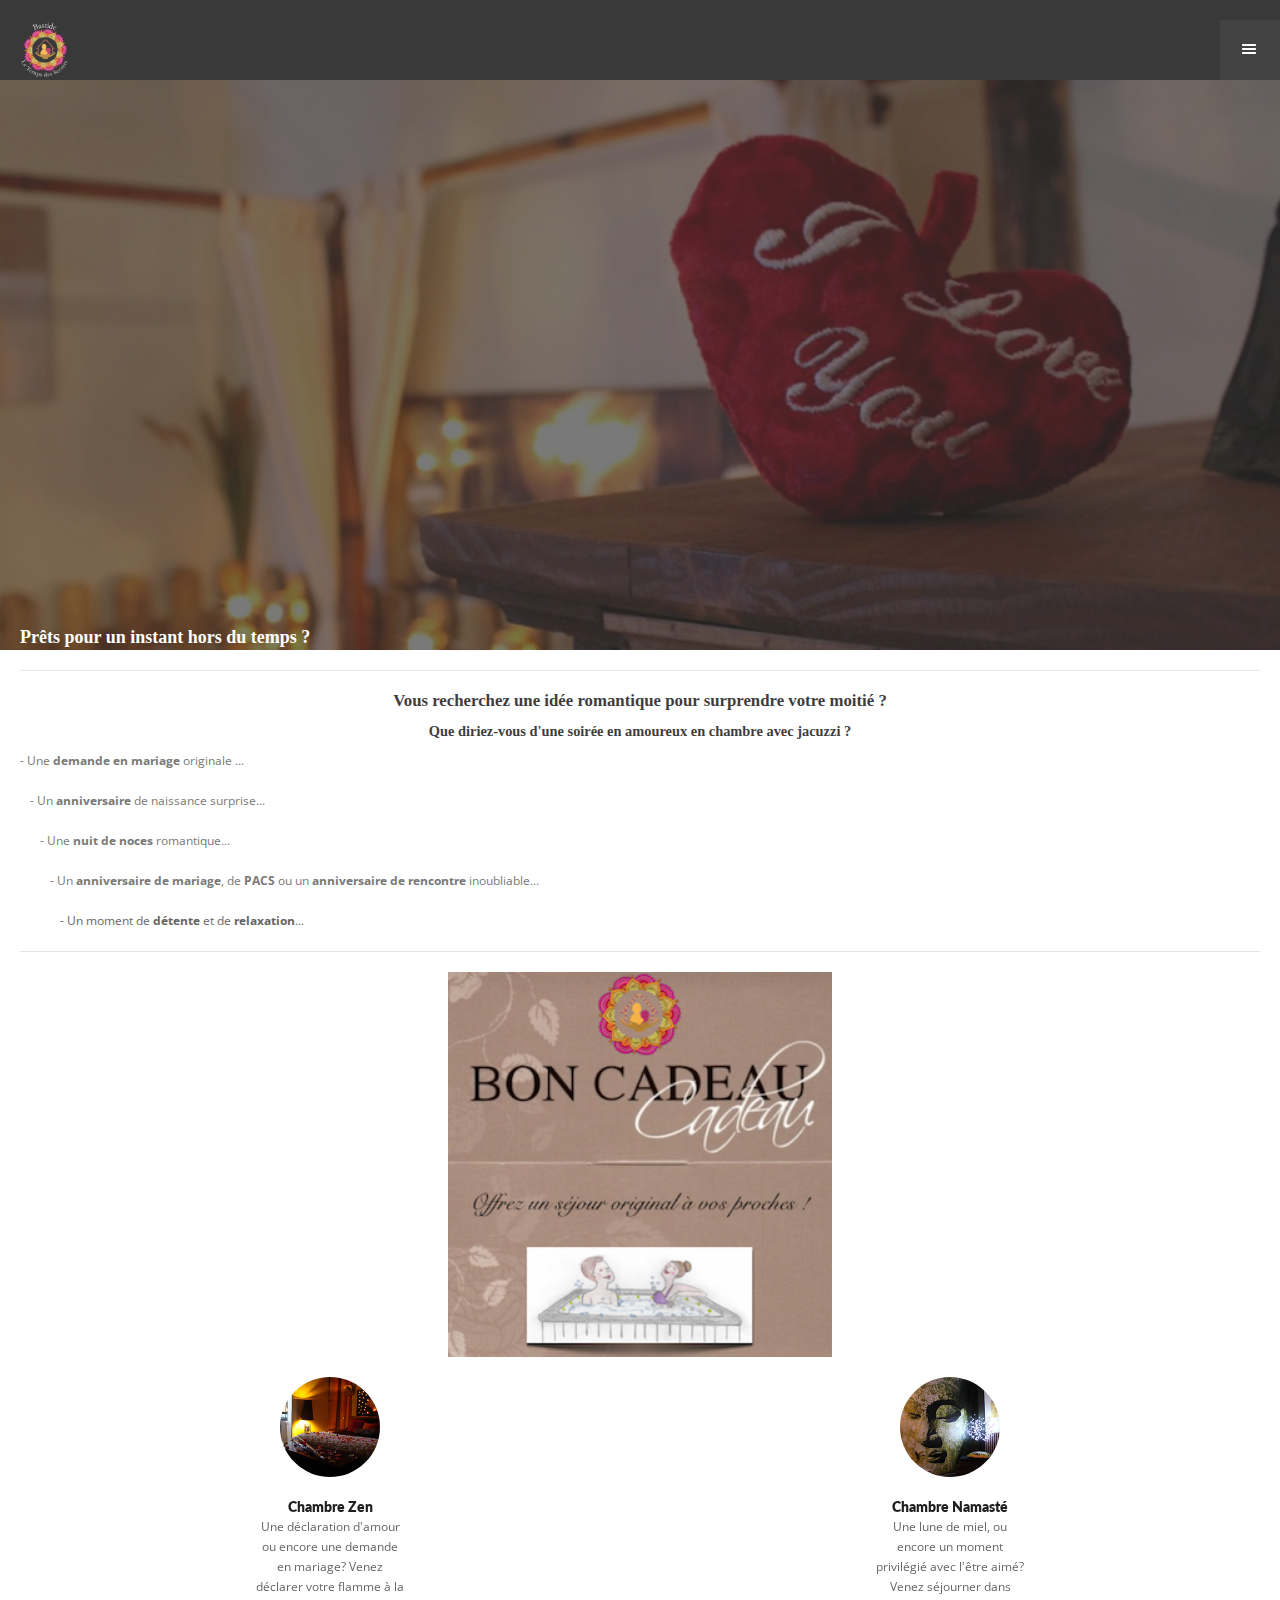
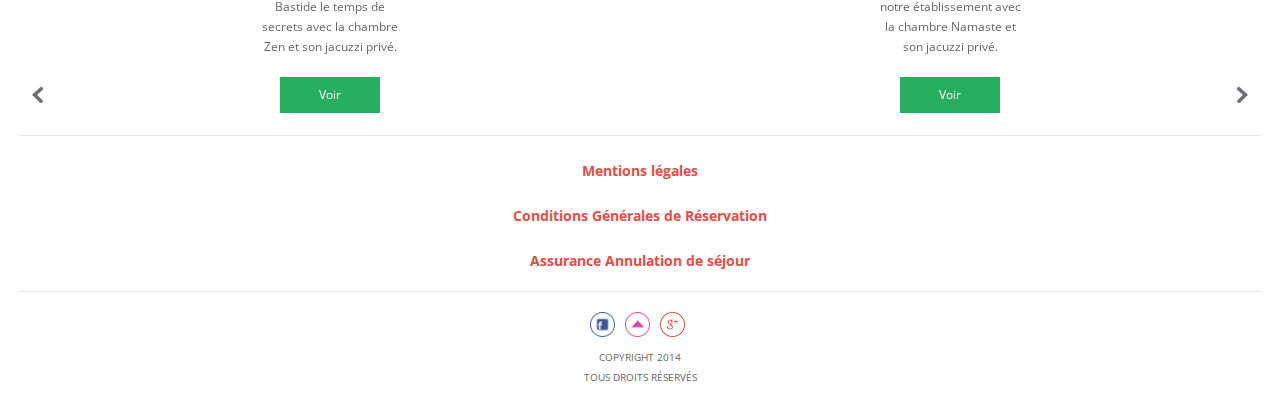
==== commit 25bbb551: "bug" ====
--- a/homepage.html
+++ b/homepage.html
@@ -111,10 +111,6 @@
                 </div>
                 <img src="images/home-slider/jacuzzi-vert.jpg" class="responsive-image" alt="img">
             </div>
-            <div class="homepage-slider-controls">
-                <a href="#" class="next-home"></a>
-                <a href="#" class="prev-home"></a>
-            </div>
         </div>
 
     </div>
--- a/styles/style.css
+++ b/styles/style.css
@@ -3,6 +3,7 @@
 
 body{
 	background-color:#FFFFFF;
+    margin-top: 20px;
 }
 
 /*/////////////////*/
@@ -793,9 +794,10 @@
 
 .header{
 	background-color:#1c1c1c;
-	height:60px;
+	height:80px;
 	position:fixed;
 	width:100%;
+    padding-top: 20px;
 	z-index:9999999;
     top:0; 
         
